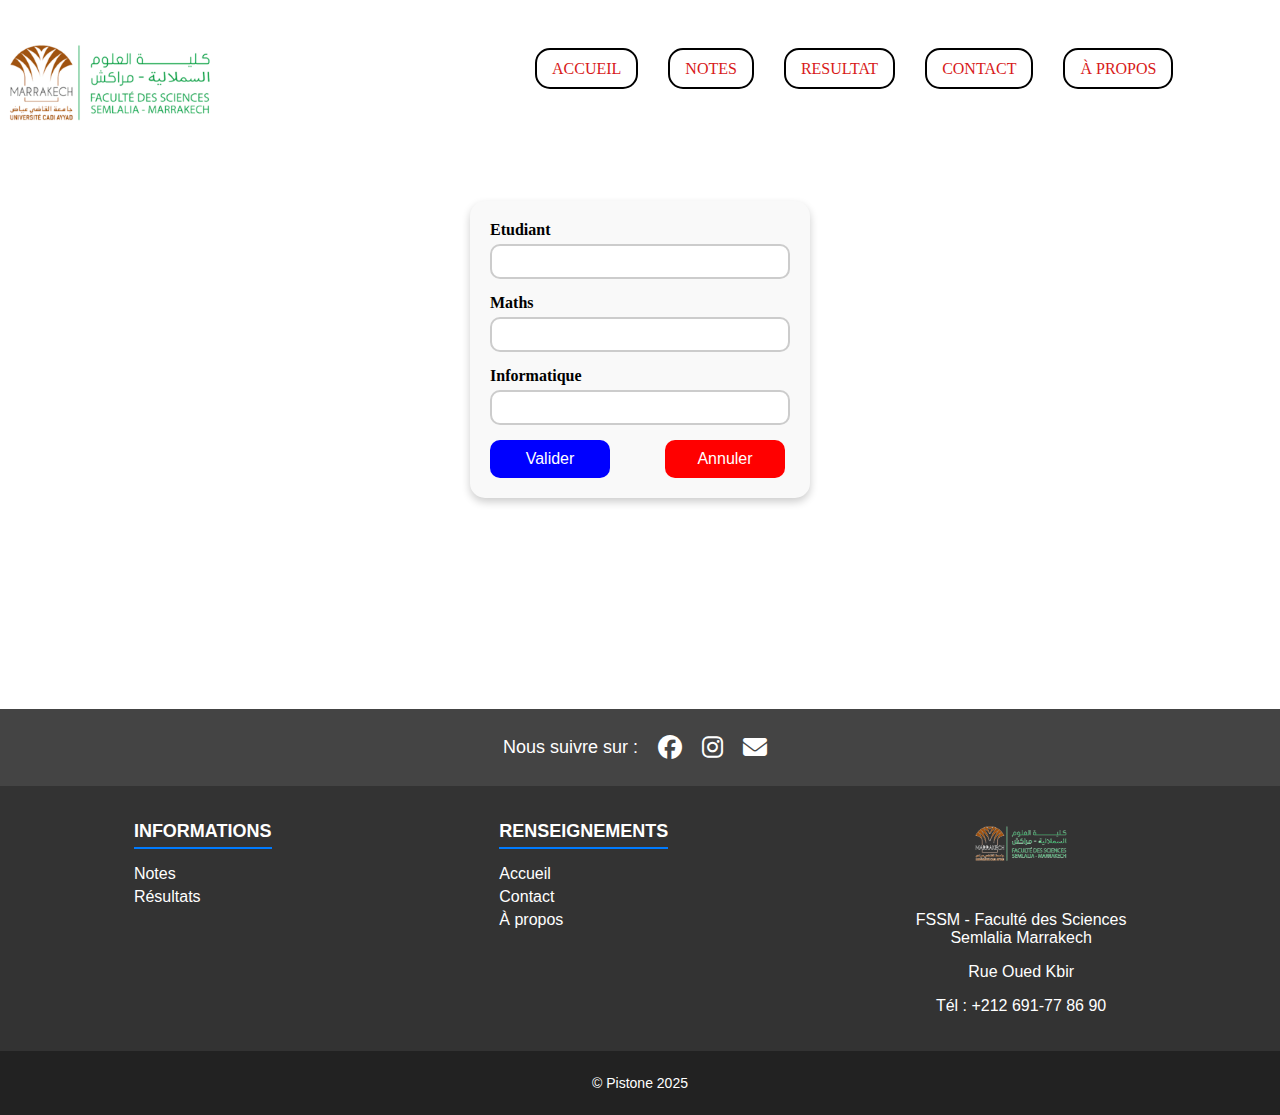
==== pages/resultat.htm @ 4602f155 "well done !" ====
<!DOCTYPE html>
<html lang="en">
<head>
    <meta charset="UTF-8">
    <meta name="viewport" content="width=device-width, initial-scale=1.0">
    <title>Connexion</title>
    <link rel="stylesheet" href="https://cdnjs.cloudflare.com/ajax/libs/font-awesome/6.5.1/css/all.min.css">
    <link rel="stylesheet" href="../style/styleResultat.css">
</head>
<body>
    <!-----------Header---------->
    <header>
        <div class="logo">
            <a href="../index.html">
                <img src="../photos/logo-fssm.png" alt="logo-fssm">
            </a>
        </div>
        <div class="nav-item">
            <nav>
                <ul>
                    <li><a href="../index.html">accueil</a></li>
                    <li><a href="resultat.htm">Notes</a> </li>
                    <li><a href="valid.htm">Resultat</a></li>
                    <li><a href="">Contact</a></li>
                    <li><a href="">à propos</a></li>
                </ul>
            </nav>
        </div>
    </header>

    <!-----------Main------------>
    <main>
        <section class="login-container">
            <form action="" method="post">
                <div class="input-group">
                    <label for="id">Etudiant</label>
                    <input type="text" id="etudiant" name="Etudiant">
                </div>
                <div class="input-group">
                    <label for="maths">Maths</label>
                    <input type="text" id="maths" name="mot_de_passe">
                </div>
                <div class="input-group">
                    <label for="id">Informatique</label>
                    <input type="text" id="info" name="info">
                </div>
                <button type="submit"><a href="valid.htm">Valider</a></button>
                <button type="reset"><a href="">Annuler</a></button>
            </form>
        </section>
    </main>
    

    <!------------Footer---------->
    <footer>
        <div class="footer-top">
            <p>Nous suivre sur :</p>
            <a href="#" target="_blank"><i class="fab fa-facebook"></i></a>
            <a href="#" target="_blank"><i class="fab fa-instagram"></i></a>
            <a href="#"><i class="fas fa-envelope"></i></a>
        </div>
    
        <div class="footer-content">
            <div class="footer-section">
                <h2>Informations</h2>
                <ul>
                    <li><a href="resultat.htm">Notes</a></li>
                    <li><a href="valid.htm">Résultats</a></li>
                </ul>
            </div>
            
            <div class="footer-section">
                <h2>Renseignements</h2>
                <ul>
                    <li><a href="../index.html">Accueil</a></li>
                    <li><a href="#">Contact</a></li>
                    <li><a href="#">À propos</a></li>
                </ul>
            </div>
            
            <div class="footer-section footer-logo">
                <a href="../index.html"><img src="../photos/logo-fssm.png" alt="logo"></a>
                <p>FSSM - Faculté des Sciences Semlalia Marrakech</p>
                <p>Rue Oued Kbir</p>
                <p>Tél : +212 691-77 86 90</p>
            </div>
        </div>
    
        <div class="footer-bottom">
            <p>© Pistone 2025</p>
        </div>
    </footer>
    
</body>
</html>
---- style/styleResultat.css ----
body {
    margin: 0;
}
/*================== HEADER ============*/
header {
    margin: 0;
    padding: 0px;
    display: flex;
}
.logo{
    margin: 0;
    padding: 0;
}
img {
    width: 220px;
    height: auto;
    object-fit: cover;
    margin: 0;
    padding: 0;
}
.nav-item{
    float: right;
    margin-left: 300px;
    margin-top: 50px;
}
nav {
    padding: 10px 0;
}
nav ul {
    list-style: none;
    display: flex;
    justify-content: center; 
    padding: 0;
    margin: 0;
}
 nav ul li {
    margin: 0 15px;
}
nav ul li a {
    text-decoration: none;
    padding: 10px 15px;
    color: #d81a1a;
    border: 2px solid black;
    border-radius: 15px;
    text-transform: uppercase;
}
nav ul li a:hover {
    border-radius: 5px;
    transition: 1s;
    text-shadow: 5px -24px 1px rgba(0, 0, 0, 0.5);
    color: white;
    background-color: red;
}
/*=========================  Main ===================*/
.login-container {
    display: flex;
    justify-content: center;
    align-items: center;
    height: 40vh;
    margin-bottom: 180px;
}

/* Style du formulaire */
form {
    background: #f9f9f9;
    padding: 20px;
    border-radius: 15px;
    box-shadow: 0px 4px 8px rgba(0, 0, 0, 0.2);
    width: 300px;
}

/* Style des champs */
.input-group {
    display: flex;
    flex-direction: column;
    margin-bottom: 15px;
}

.input-group label {
    font-weight: bold;
    margin-bottom: 5px;
}

.input-group input {
    padding: 8px;
    border: 2px solid #ccc;
    border-radius: 10px;
}
.input-group input:hover {
    transition: 0.7s;
    border-radius: 5px;
}

/* Style du bouton */
button {
    background: #007bff;
    border: none;
    padding: 10px;
    font-size: 16px;
    cursor: pointer;
    width: 40%;
    border-radius: 10px;
}
button[type="submit"] {
    background-color: blue;
    margin-right: 25px;
}
button[type="reset"] {
    background-color: red;
    margin-left: 26px;
}

button[type="submit"]:hover {
    background: rgb(96, 86, 162);
    transition: 1.5s;
    text-transform: uppercase;
    border-radius: 5px;
}
button[type="reset"]:hover {
    transition: 1.5s;
    color: red;
    text-transform: uppercase;
    border-radius: 5px;

}
button a {
    text-decoration: none;
    color: white;
}

/*================== FOOTER ============*/
footer {
    background: #333;
    color: white;
    padding: 20px 0;
    font-family: Arial, sans-serif;
    padding: 0;
}

/* Partie supérieure du footer (réseaux sociaux) */
.footer-top {
    display: flex;
    justify-content: center;
    align-items: center;
    padding: 10px;
    background: #444;
}

.footer-top p {
    margin-right: 10px;
    font-size: 18px;
}

.footer-top a {
    margin: 0 10px;
    color: white;
    font-size: 24px;
    text-decoration: none;
    transition: 0.3s;
}

.footer-top a:hover {
    color: #007bff;
}

/* Contenu principal du footer */
.footer-content {
    display: flex;
    justify-content: space-around;
    flex-wrap: wrap;
    padding: 20px;
}

/* Sections d'information */
.footer-section {
    max-width: 250px;
}

.footer-section h2 {
    font-size: 18px;
    margin-bottom: 10px;
    text-transform: uppercase;
    border-bottom: 2px solid #007bff;
    padding-bottom: 5px;
}

.footer-section ul {
    list-style: none;
    padding: 0;
}

.footer-section ul li {
    margin: 5px 0;
}

.footer-section ul li a {
    color: white;
    text-decoration: none;
    transition: 0.3s;
}

.footer-section ul li a:hover {
    text-decoration: underline;
}

/* Logo et informations */
.footer-logo {
    text-align: center;
}

.footer-logo img {
    width: 100px;
    margin-bottom: 10px;
}

/* Partie inférieure du footer */
.footer-bottom {
    text-align: center;
    background: #222;
    padding: 10px;
    font-size: 14px;
}
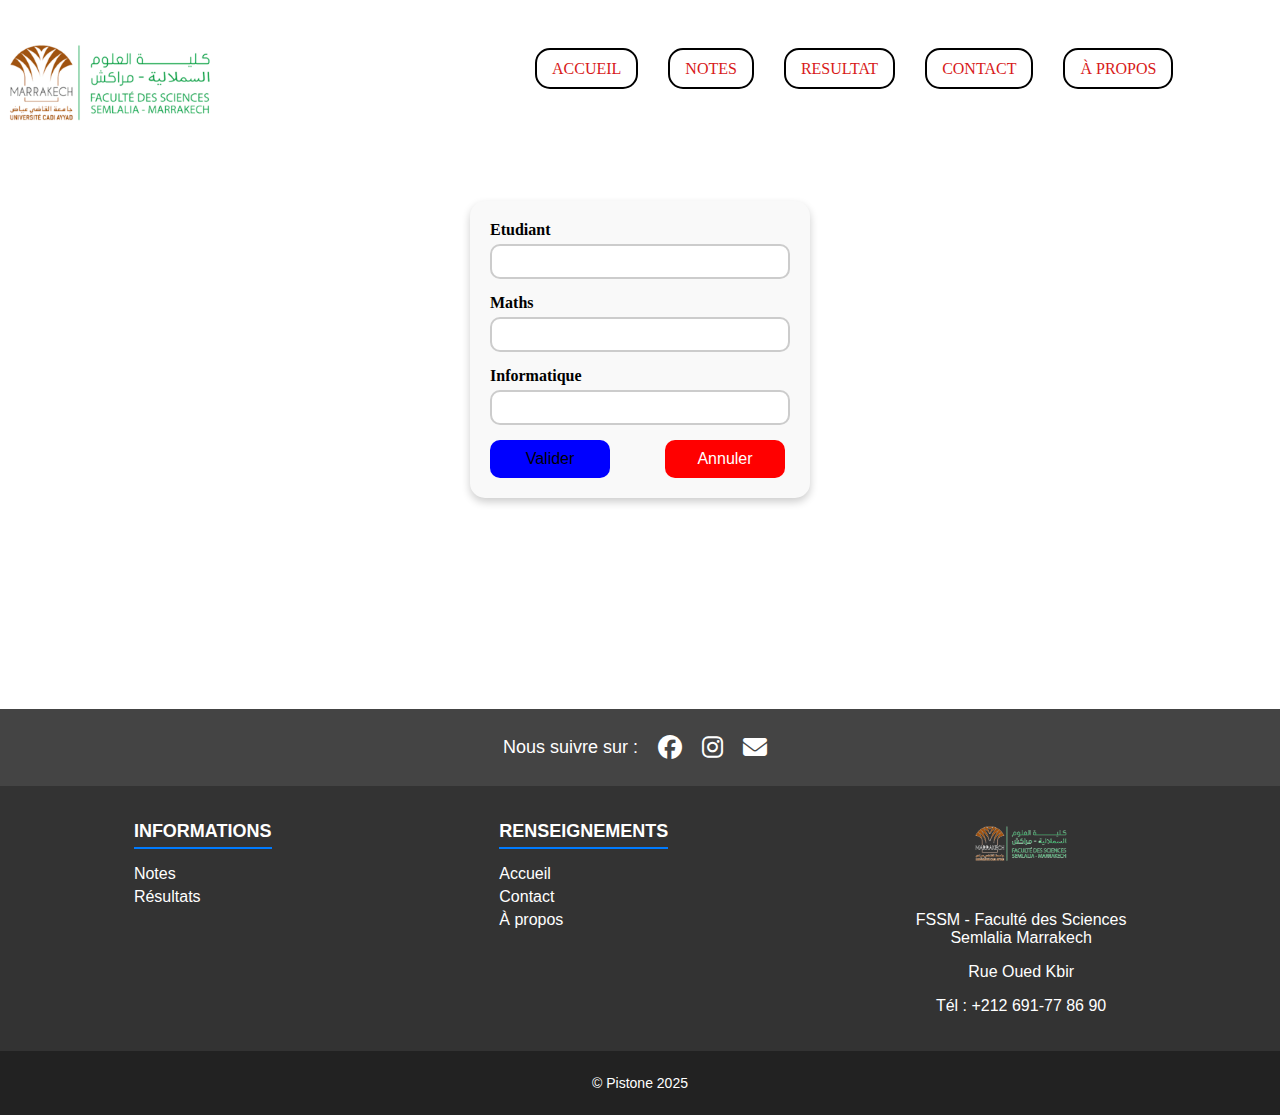
==== commit 4c06c40f: "Update resultat.htm" ====
--- a/pages/resultat.htm
+++ b/pages/resultat.htm
@@ -44,7 +44,7 @@
                     <label for="id">Informatique</label>
                     <input type="text" id="info" name="info">
                 </div>
-                <button type="submit"><a href="valid.htm">Valider</a></button>
+                <a href="valid.htm"><button type="submit">Valider</button></a>
                 <button type="reset"><a href="">Annuler</a></button>
             </form>
         </section>
@@ -92,4 +92,4 @@
     </footer>
     
 </body>
-</html>+</html>
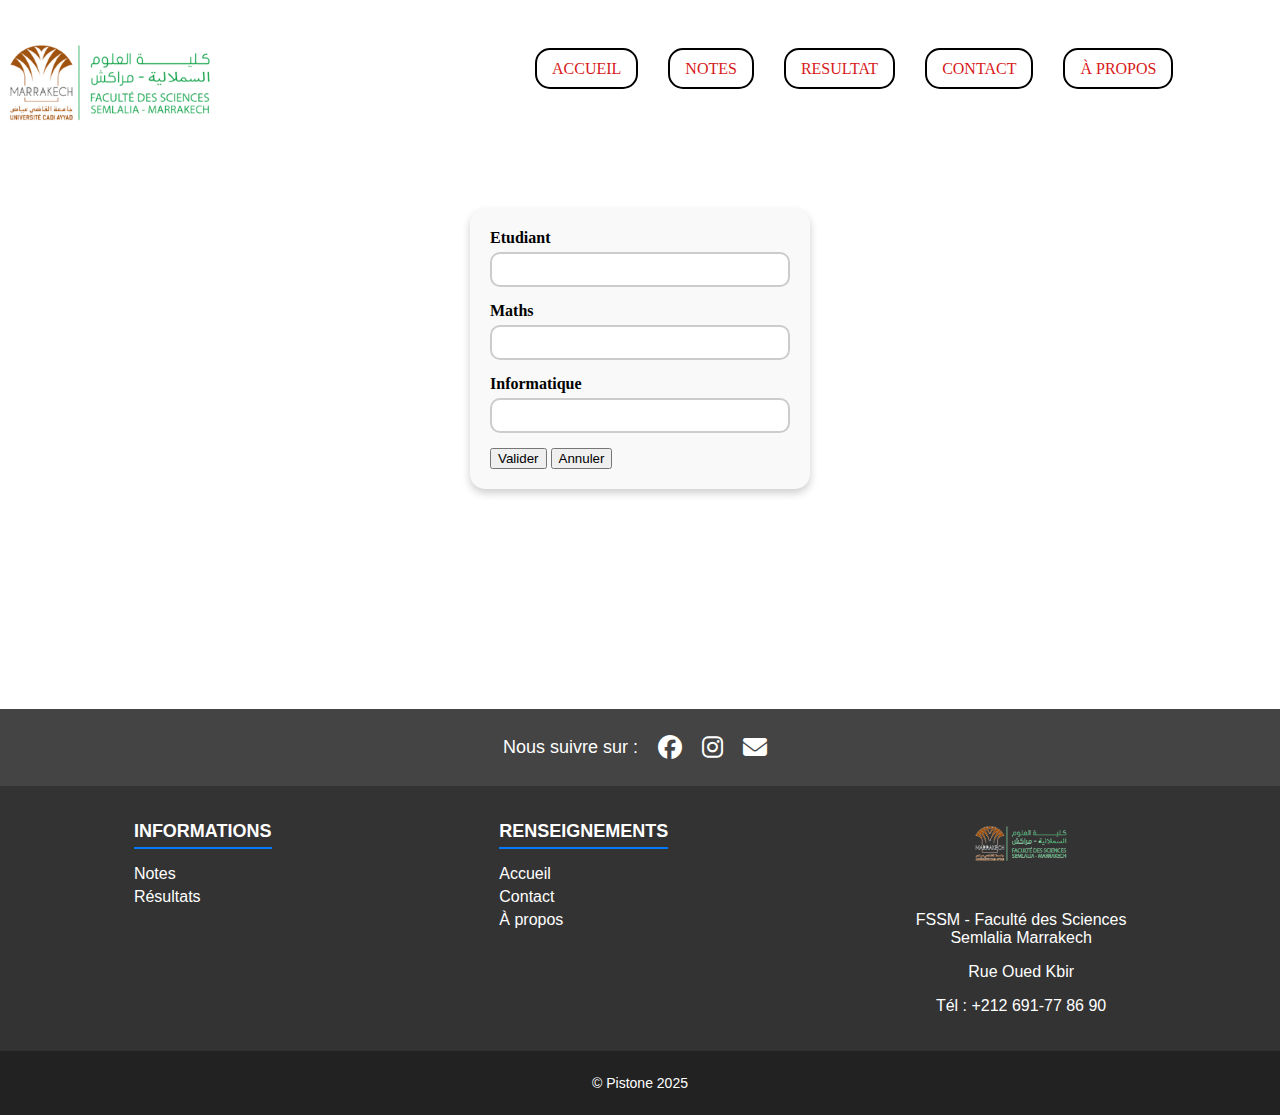
==== commit c003f14e: "Update resultat.htm" ====
--- a/pages/resultat.htm
+++ b/pages/resultat.htm
@@ -44,8 +44,8 @@
                     <label for="id">Informatique</label>
                     <input type="text" id="info" name="info">
                 </div>
-                <a href="valid.htm"><button type="submit">Valider</button></a>
-                <button type="reset"><a href="">Annuler</a></button>
+                <a href="resultat.htm"><input type="button" value="Valider"></a>
+                <a href=""><input type="button" value="Annuler"></a>
             </form>
         </section>
     </main>
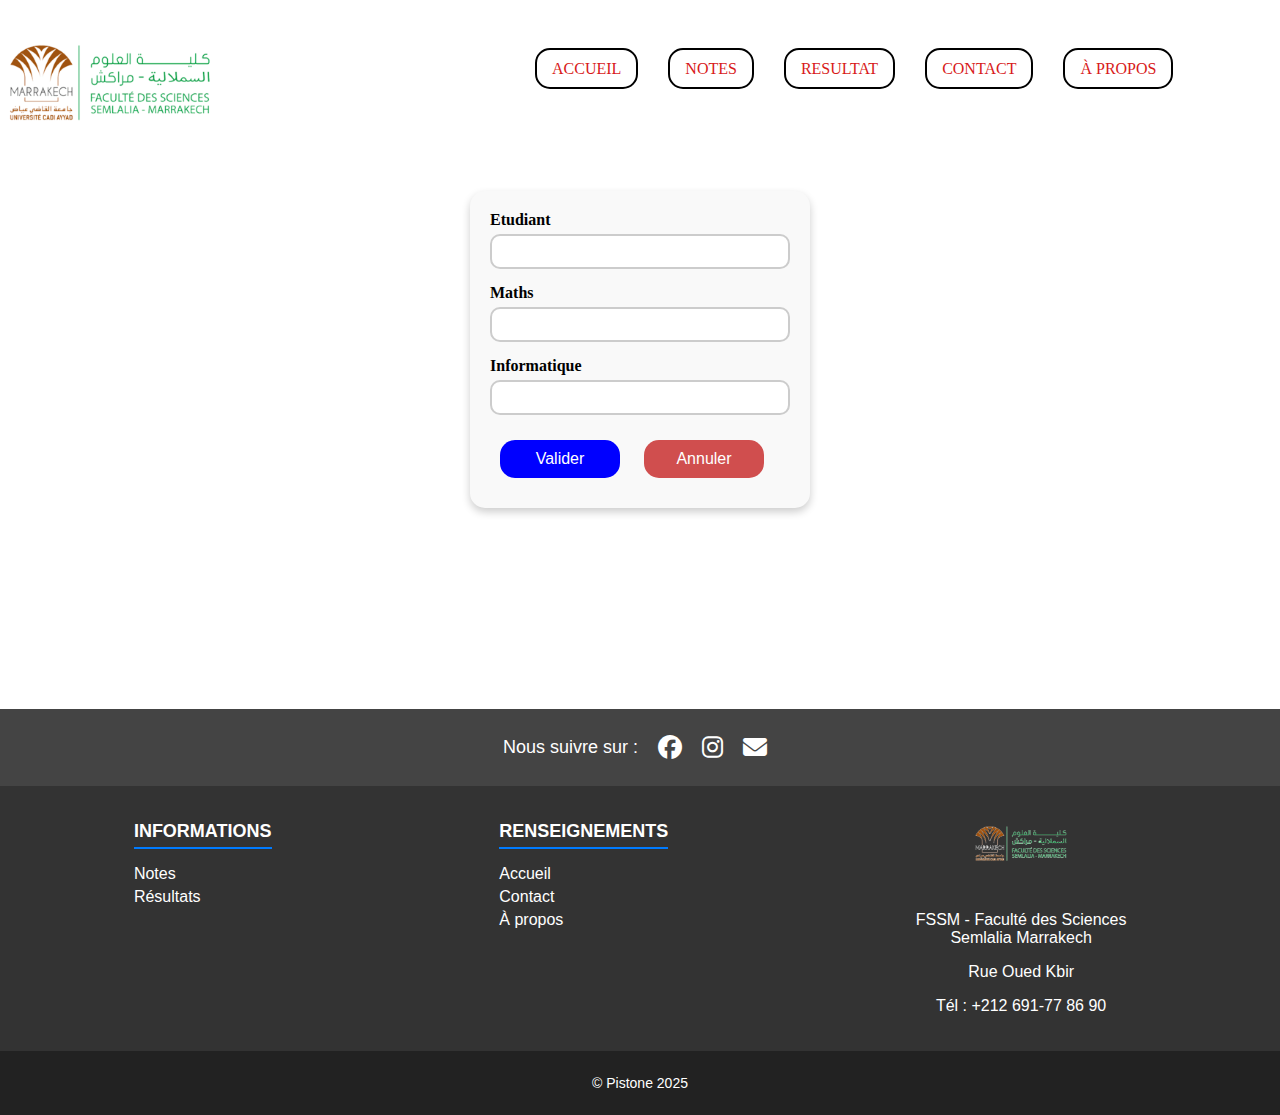
==== commit 16065b91: "Update resultat.htm" ====
--- a/pages/resultat.htm
+++ b/pages/resultat.htm
@@ -44,8 +44,8 @@
                     <label for="id">Informatique</label>
                     <input type="text" id="info" name="info">
                 </div>
-                <a href="resultat.htm"><input type="button" value="Valider"></a>
-                <a href=""><input type="button" value="Annuler"></a>
+                <a href="./valid.htm" ><input type="button" value="Valider" id="submit"></a>
+                <a href="" ><input type="button" value="Annuler" id="reset"></a>
             </form>
         </section>
     </main>
--- a/style/styleResultat.css
+++ b/style/styleResultat.css
@@ -92,40 +92,39 @@
 }
 
 /* Style du bouton */
-button {
-    background: #007bff;
+input[type='button'] {
     border: none;
     padding: 10px;
     font-size: 16px;
     cursor: pointer;
+    width: 100%;
+    border-radius: 15px;
+}
+#submit {
+    background: blue;
+    color: white;
     width: 40%;
-    border-radius: 10px;
-}
-button[type="submit"] {
-    background-color: blue;
-    margin-right: 25px;
-}
-button[type="reset"] {
-    background-color: red;
-    margin-left: 26px;
-}
-
-button[type="submit"]:hover {
-    background: rgb(96, 86, 162);
-    transition: 1.5s;
-    text-transform: uppercase;
-    border-radius: 5px;
-}
-button[type="reset"]:hover {
-    transition: 1.5s;
-    color: red;
-    text-transform: uppercase;
-    border-radius: 5px;
-
-}
-button a {
-    text-decoration: none;
-    color: white;
+    margin: 10px;
+}
+#reset {
+    background-color: rgb(208, 78, 78);
+    color: white;
+    width: 40%;
+    margin: 10px;
+}
+#submit:hover {
+    background: green;
+    color: white;
+    transition: 1s;
+    text-transform: uppercase;
+    border-radius: 5px;
+}
+#reset:hover {
+    background: red;
+    color: white;
+    transition: 1s;
+    text-transform: uppercase;
+    border-radius: 5px;
 }
 
 /*================== FOOTER ============*/
